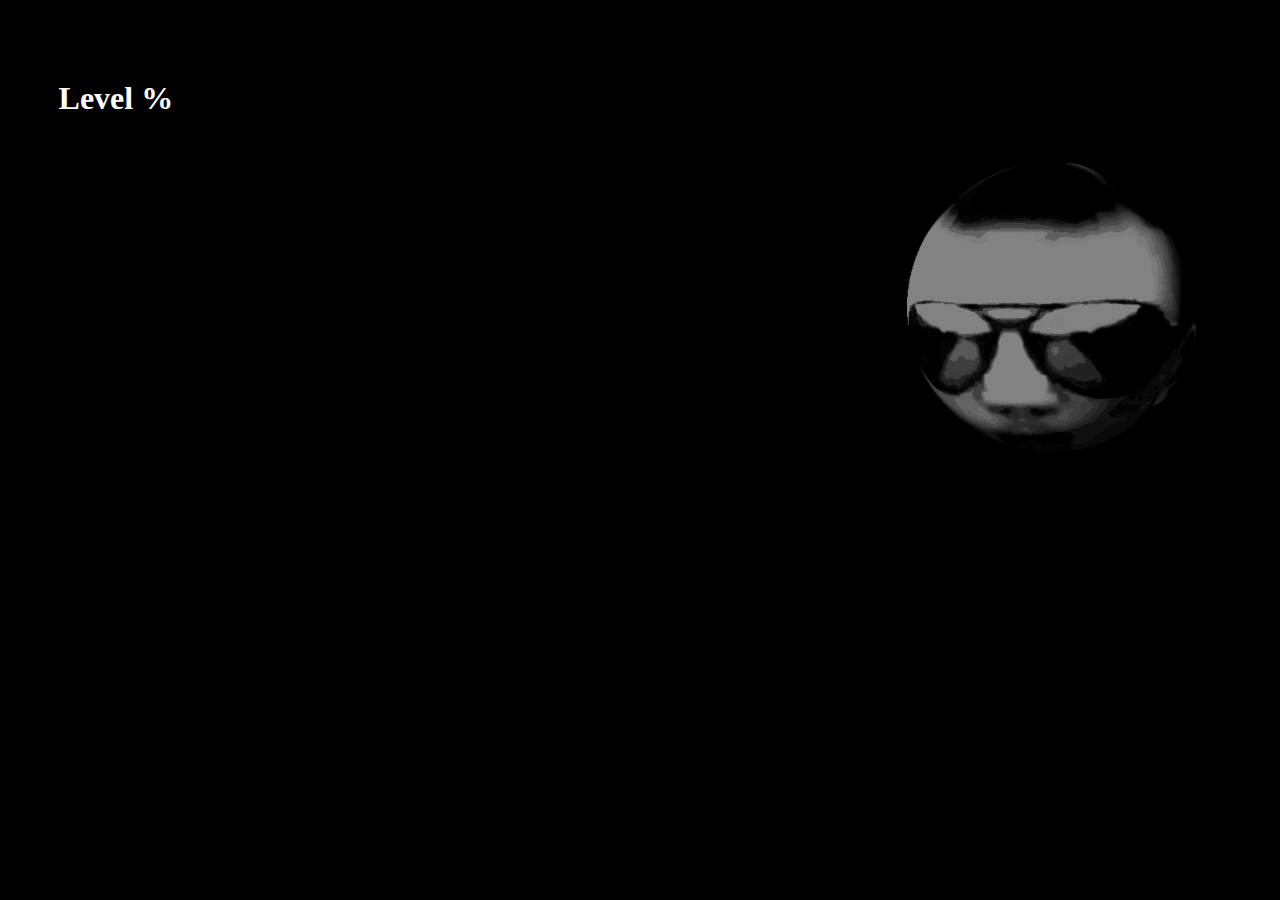
==== MD715NHjps/index.html @ 8cc3b11a "Add files via upload" ====
<!DOCTYPE html>
<html lang="hu">
<head>
    <meta charset="UTF-8">
    <meta name="viewport" content="width=device-width, initial-scale=1.0">
    <link rel="stylesheet" href="style.css">
    <script src="script.js"></script>
    <title>Level %</title>
</head>
<body>
    <div id="page">
        <h1>Level %</h1>
        <img id="sphere" src="https://hrthyy.github.io/gerasz/standard/sphere0.png" alt="">
        <p>[szoveg]</p>
    </div>
</body>
</html>
---- MD715NHjps/style.css ----
html {
    scroll-behavior: smooth;
}
body {
    background-color: black;
}

div#page {
    padding: 4%;
}

h1 {
    color: white;
}

img#sphere {
    float: right;
    width: 25%;
    padding: 2%;
}
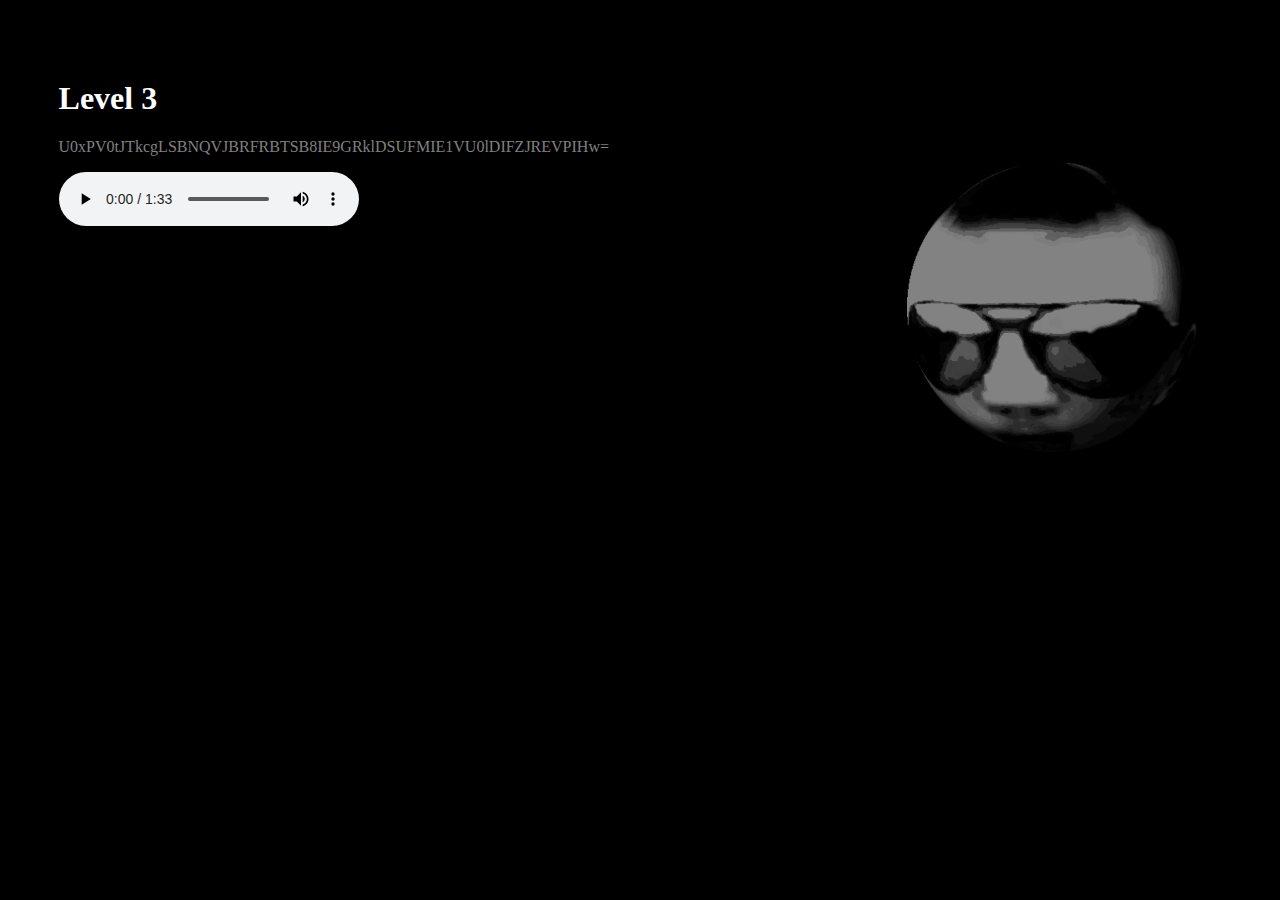
==== commit 5abe7ba9: "Update index.html" ====
--- a/MD715NHjps/index.html
+++ b/MD715NHjps/index.html
@@ -3,15 +3,16 @@
 <head>
     <meta charset="UTF-8">
     <meta name="viewport" content="width=device-width, initial-scale=1.0">
-    <link rel="stylesheet" href="style.css">
+    <link rel="stylesheet" href="../standard/style.css">
     <script src="script.js"></script>
-    <title>Level %</title>
+    <title>Level 3</title>
 </head>
 <body>
     <div id="page">
-        <h1>Level %</h1>
-        <img id="sphere" src="https://hrthyy.github.io/gerasz/standard/sphere0.png" alt="">
-        <p>[szoveg]</p>
+        <h1>Level 3</h1>
+        <img id="sphere" title='add a linkhez hogy "/polygon", joci' src="https://hrthyy.github.io/gerasz/standard/sphere0.png" alt="">
+        <p style="color: gray;">U0xPV0tJTkcgLSBNQVJBRFRBTSB8IE9GRklDSUFMIE1VU0lDIFZJREVPIHw=</p>
+        <audio controls type="audio/mpeg" src="../MD715NHjps/polygon/tegnapelott.mp3"></audio>
     </div>
 </body>
-</html>+</html>
--- a/standard/style.css
+++ b/standard/style.css
@@ -0,0 +1,38 @@
+html {
+    scroll-behavior: smooth;
+}
+body {
+    background-color: black;
+}
+
+div#page {
+    padding: 4%;
+}
+
+h1 {
+    color: white;
+}
+
+img#sphere {
+    float: right;
+    width: 25%;
+    padding: 2%;
+}
+
+@media (pointer: coarse), (hover: none) {
+      [title] {
+        position: relative;
+        display: inline-flex;
+        justify-content: center;
+      }
+      [title]:focus::after {
+        content: attr(title);
+        position: absolute;
+        top: 90%;
+        color: #000;
+        background-color: #fff;
+        border: 1px solid;
+        width: fit-content;
+        padding: 3px;
+      }
+    }
